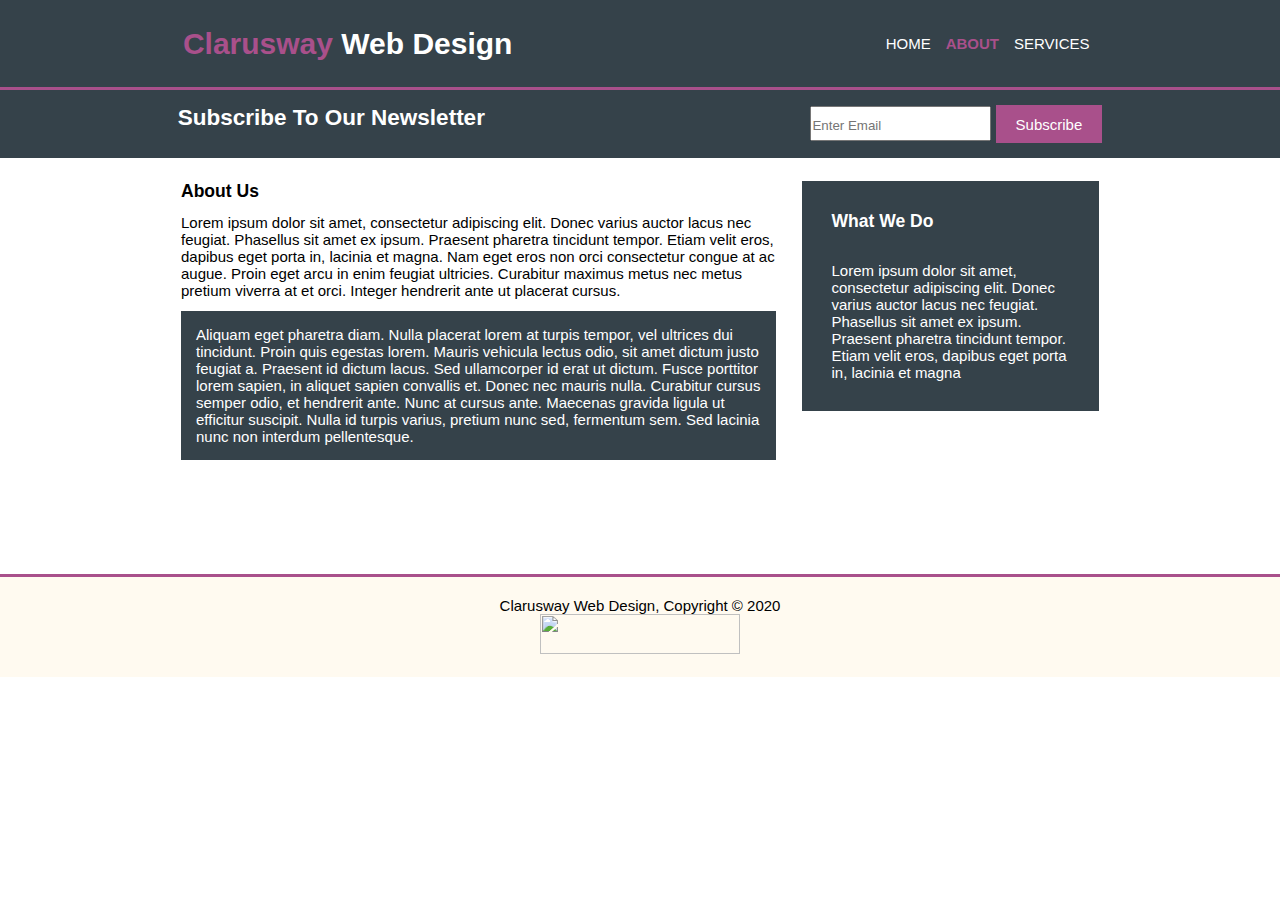
==== about.html @ 1c825e34 "about services pages complete" ====
<!DOCTYPE html>
<html lang="en">
<head>
    <meta charset="UTF-8">
    <meta name="viewport" content="width=device-width, initial-scale=1.0">
    <title>About</title>
    <link rel="stylesheet" href="style.css">
</head>
<body>
    <header>
        <div class="lefthead">
            <h1> <span>Clarusway</span> Web Design</h1>
        </div>
        <div class="righthead">
            <ul>
                <li><a href="./index.html">HOME</a></li>
                <li><a href="./about.html"><span span id="home">ABOUT</span> </a> </li>
                <li><a href="./services.html">SERVICES</a></li>
            </ul>
        </div>
    </header>
    <section id="newsletter">
        <h1>Subscribe To Our Newsletter</h1>
        <form >
            <input type="email" placeholder="Enter Email" required name="email">
            <button>Subscribe</button>
        </form>
    </section>
    <section id="about">
        <div id="about-left">
            <h3>About Us</h3>
            <p>Lorem ipsum dolor sit amet, consectetur adipiscing elit. Donec varius auctor lacus nec feugiat. Phasellus sit amet ex ipsum. Praesent pharetra tincidunt tempor. Etiam velit eros, dapibus eget porta in, lacinia et magna. Nam eget eros non orci consectetur congue at ac augue. Proin eget arcu in enim feugiat ultricies. Curabitur maximus metus nec metus pretium viverra at et orci. Integer hendrerit ante ut placerat cursus.</p>
            <p class="black">Aliquam eget pharetra diam. Nulla placerat lorem at turpis tempor, vel ultrices dui tincidunt. Proin quis egestas lorem. Mauris vehicula lectus odio, sit amet dictum justo feugiat a. Praesent id dictum lacus. Sed ullamcorper id erat ut dictum. Fusce porttitor lorem sapien, in aliquet sapien convallis et. Donec nec mauris nulla. Curabitur cursus semper odio, et hendrerit ante. Nunc at cursus ante. Maecenas gravida ligula ut efficitur suscipit. Nulla id turpis varius, pretium nunc sed, fermentum sem. Sed lacinia nunc non interdum pellentesque.</p>
        </div>
        <div id="about-right">
            <h3>What We Do</h3>
            <p class="black">Lorem ipsum dolor sit amet, consectetur adipiscing elit. Donec varius auctor lacus nec feugiat. Phasellus sit amet ex ipsum. Praesent pharetra tincidunt tempor. Etiam velit eros, dapibus eget porta in, lacinia et magna</p>
        </div>
    </section>
    <footer>
        <p>Clarusway Web Design, Copyright © 2020</p>
        <a href="http://www.clarusway.com"><img src="https://clarusway.com/wp-content/uploads/2020/06/clarusway_logo.png" width="200" height="40"></a>
    </footer>
</body>
</html>
---- style.css ----
*{margin: 0;
padding: 0;
box-sizing: border-box;}
html{
    font-size: 15px;
    font-family: Arial, Helvetica, sans-serif;
}
header{
    height: 6rem;
    display: flex;
    justify-content: space-around;
    background: #35424a;
    color: #ffffff;
    border-bottom: #a9508b 3px solid;
    align-items: center;
    flex-wrap: wrap;


}

header span{
    color: #a9508b;
    font-weight: bold;
}
header ul{
    display: flex;
    list-style-type: none;
}
header a{
    margin: 0.5rem;
    color: #ffffff;
    text-decoration-line: none;
}
header a:hover ,#home:hover{
    font-weight: bolder;
    color: #929ca1;
}

#poster{
    min-height: 400px;
    text-align: center;
    color: #ffffff;
    background-image:url(./img/showcase.jpg);
    background-repeat: no-repeat;
    display: flex;
    flex-flow: column;
    align-content: center;


}

#poster div{
    /* min-width: 500px; */

}

#poster h1{
    padding-top: 100px;
    margin-bottom: 10px;
    text-align: center;
    font-size:3.3rem ;
    
    
}
#poster p{
    text-align: center;
    font-size:1.4rem ;
    padding:2rem 15rem;
       
}
#newsletter{
  display:flex ;
  justify-content: space-around;
  padding: 15px;
  color: #ffffff;
  background: #35424a;
  font-family: Arial, Helvetica, sans-serif;
  flex-wrap: wrap;

}

#newsletter h1{
    font-size: 1.5rem;
}

#newsletter button{
    font-size: 1rem;
    height: 38px;
    background: #a9508b;
    padding: 0 20px;
    color: #ffffff;
    border: none;

}
#newsletter input{
height: 35px;
padding-top: 3px;
}
#boxes{
    display: flex;
}
.box{
    text-align: center;
    margin-top: 2rem;
}
.box img{
    width: 90px;
}
.box h3{
    padding-top: 2rem;
    font-size: 1.2rem;
}
.box p{
    font-size: 1rem;
    padding: 3rem;
}
footer{
    font-family: Arial, Helvetica, sans-serif;
    text-align: center;
    padding: 20px;
    margin-top: 20px;
    color: black;
    background-color: #fffaf0;
    border-top: #a9508b 3px solid;
}
/* about */
#about{
    display: flex;
    margin:1.5rem 3rem;
    justify-content: center;
    padding-bottom: 80px;
}
#about-left{
    margin-right:  1.7rem;
    width: 50%;
}
#about-left p{
    margin:0.8rem 0;
}
.black{
    color: #ffffff;
    background: #35424a;
    padding: 1rem; 
}
#about-right{
    padding: 1rem; 
    height: max-content;
    color: #ffffff;
    background: #35424a; 
    width: 25%;
 
}
#about-right h3{
    padding: 1rem; 
}
/* services */
#services{
    display: flex;
    margin:1.5rem 3rem;
    justify-content: center;
}
#services h3{
    margin-bottom: 1rem;
}

.services-box{
    padding: 20px;
    border: #cccccc solid 1px;
    margin-bottom: 5px;
    background: #e6e6e6;
    padding: 2rem 1rem;
}
.services-right{
    height: max-content;
    color: #ffffff;
    background: #35424a;
    padding: 1rem;
    margin: 0 2rem ;
    width: 25%;
}
.services-left{
    width: 50%;
}

.services-right button{
    font-size: 1rem;
    height: 38px;
    background: #a9508b;
    padding: 0 15px;
    color: #ffffff;
    border: none;
    margin-top:9px ;

}
.services-right input{

    height: 2rem;
    margin: 10px 0;
    width: 100%;
}
.services-right textarea{

    margin: 10px 0;
    width: 100%;
}
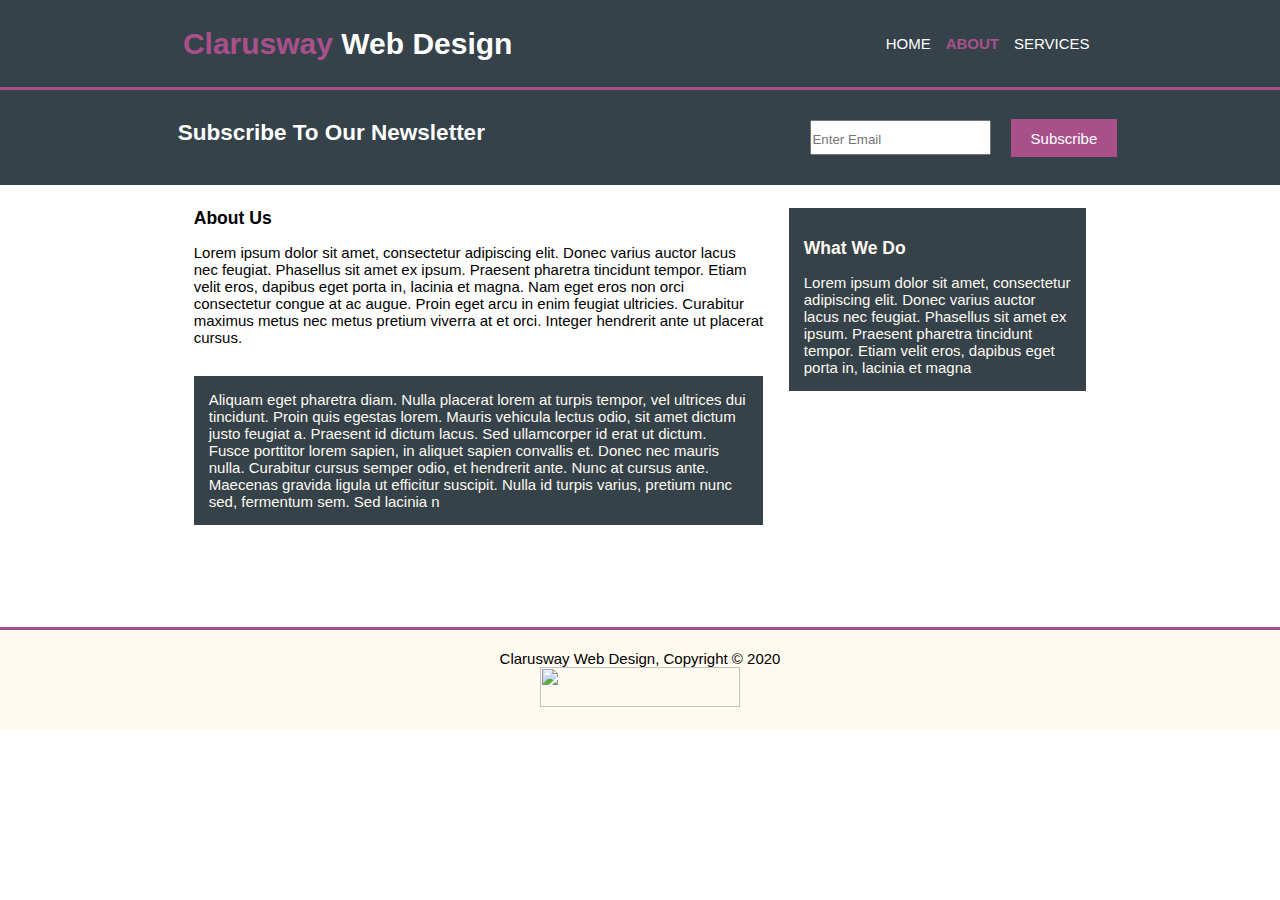
==== commit 8c643922: "update and completed" ====
--- a/about.html
+++ b/about.html
@@ -1,45 +1,80 @@
 <!DOCTYPE html>
 <html lang="en">
-<head>
-    <meta charset="UTF-8">
-    <meta name="viewport" content="width=device-width, initial-scale=1.0">
+  <head>
+    <meta charset="UTF-8" />
+    <meta name="viewport" content="width=device-width, initial-scale=1.0" />
     <title>About</title>
-    <link rel="stylesheet" href="style.css">
-</head>
-<body>
-    <header>
+    <link rel="stylesheet" href="style.css" />
+  </head>
+  <body>
+    <div class="bigContainer">
+      <header>
         <div class="lefthead">
-            <h1> <span>Clarusway</span> Web Design</h1>
+          <h1><span>Clarusway</span> Web Design</h1>
         </div>
         <div class="righthead">
-            <ul>
-                <li><a href="./index.html">HOME</a></li>
-                <li><a href="./about.html"><span span id="home">ABOUT</span> </a> </li>
-                <li><a href="./services.html">SERVICES</a></li>
-            </ul>
+          <ul>
+            <li><a href="index.html">HOME</a></li>
+            <li>
+              <a href="about.html"><span id="home">ABOUT</span></a>
+            </li>
+            <li><a href="services.html">SERVICES</a></li>
+          </ul>
         </div>
-    </header>
-    <section id="newsletter">
+      </header>
+      <section id="newsletter">
         <h1>Subscribe To Our Newsletter</h1>
-        <form >
-            <input type="email" placeholder="Enter Email" required name="email">
-            <button>Subscribe</button>
+        <form>
+          <input type="email" placeholder="Enter Email" required name="email" />
+          <button>Subscribe</button>
         </form>
-    </section>
-    <section id="about">
-        <div id="about-left">
-            <h3>About Us</h3>
-            <p>Lorem ipsum dolor sit amet, consectetur adipiscing elit. Donec varius auctor lacus nec feugiat. Phasellus sit amet ex ipsum. Praesent pharetra tincidunt tempor. Etiam velit eros, dapibus eget porta in, lacinia et magna. Nam eget eros non orci consectetur congue at ac augue. Proin eget arcu in enim feugiat ultricies. Curabitur maximus metus nec metus pretium viverra at et orci. Integer hendrerit ante ut placerat cursus.</p>
-            <p class="black">Aliquam eget pharetra diam. Nulla placerat lorem at turpis tempor, vel ultrices dui tincidunt. Proin quis egestas lorem. Mauris vehicula lectus odio, sit amet dictum justo feugiat a. Praesent id dictum lacus. Sed ullamcorper id erat ut dictum. Fusce porttitor lorem sapien, in aliquet sapien convallis et. Donec nec mauris nulla. Curabitur cursus semper odio, et hendrerit ante. Nunc at cursus ante. Maecenas gravida ligula ut efficitur suscipit. Nulla id turpis varius, pretium nunc sed, fermentum sem. Sed lacinia nunc non interdum pellentesque.</p>
+      </section>
+      <section id="about">
+        <div class="about-left">
+          <h3>About Us</h3>
+
+          <p>
+            Lorem ipsum dolor sit amet, consectetur adipiscing elit. Donec
+            varius auctor lacus nec feugiat. Phasellus sit amet ex ipsum.
+            Praesent pharetra tincidunt tempor. Etiam velit eros, dapibus eget
+            porta in, lacinia et magna. Nam eget eros non orci consectetur
+            congue at ac augue. Proin eget arcu in enim feugiat ultricies.
+            Curabitur maximus metus nec metus pretium viverra at et orci.
+            Integer hendrerit ante ut placerat cursus.
+          </p>
+
+          <p class="black">
+            Aliquam eget pharetra diam. Nulla placerat lorem at turpis tempor,
+            vel ultrices dui tincidunt. Proin quis egestas lorem. Mauris
+            vehicula lectus odio, sit amet dictum justo feugiat a. Praesent id
+            dictum lacus. Sed ullamcorper id erat ut dictum. Fusce porttitor
+            lorem sapien, in aliquet sapien convallis et. Donec nec mauris
+            nulla. Curabitur cursus semper odio, et hendrerit ante. Nunc at
+            cursus ante. Maecenas gravida ligula ut efficitur suscipit. Nulla id
+            turpis varius, pretium nunc sed, fermentum sem. Sed lacinia n
+          </p>
         </div>
-        <div id="about-right">
-            <h3>What We Do</h3>
-            <p class="black">Lorem ipsum dolor sit amet, consectetur adipiscing elit. Donec varius auctor lacus nec feugiat. Phasellus sit amet ex ipsum. Praesent pharetra tincidunt tempor. Etiam velit eros, dapibus eget porta in, lacinia et magna</p>
+        <div class="about-right">
+          <h3>What We Do</h3>
+
+          <p class="black">
+            Lorem ipsum dolor sit amet, consectetur adipiscing elit. Donec
+            varius auctor lacus nec feugiat. Phasellus sit amet ex ipsum.
+            Praesent pharetra tincidunt tempor. Etiam velit eros, dapibus eget
+            porta in, lacinia et magna
+          </p>
         </div>
-    </section>
-    <footer>
+      </section>
+
+      <footer>
         <p>Clarusway Web Design, Copyright © 2020</p>
-        <a href="http://www.clarusway.com"><img src="https://clarusway.com/wp-content/uploads/2020/06/clarusway_logo.png" width="200" height="40"></a>
-    </footer>
-</body>
-</html>
+        <a href="http://www.clarusway.com"
+          ><img
+            src="https://clarusway.com/wp-content/uploads/2020/06/clarusway_logo.png"
+            width="200"
+            height="40"
+        /></a>
+      </footer>
+    </div>
+  </body>
+</html>--- a/style.css
+++ b/style.css
@@ -1,11 +1,16 @@
-*{margin: 0;
-padding: 0;
-box-sizing: border-box;}
-html{
+* {
+    margin: 0;
+    padding: 0;
+    box-sizing: border-box;
+    /* border: 1px solid red; */
+  }
+  
+  html {
     font-size: 15px;
     font-family: Arial, Helvetica, sans-serif;
-}
-header{
+  }
+  
+  header {
     height: 6rem;
     display: flex;
     justify-content: space-around;
@@ -13,193 +18,322 @@
     color: #ffffff;
     border-bottom: #a9508b 3px solid;
     align-items: center;
-    flex-wrap: wrap;
-
-
-}
-
-header span{
+    flex-wrap: wrap; /**/
+  }
+  
+  header span {
     color: #a9508b;
     font-weight: bold;
-}
-header ul{
+  }
+  
+  header ul {
     display: flex;
     list-style-type: none;
-}
-header a{
+  }
+  header a {
     margin: 0.5rem;
-    color: #ffffff;
-    text-decoration-line: none;
-}
-header a:hover ,#home:hover{
+    text-decoration: none;
+    color: #ffffff;
+  }
+  
+  header a:hover,
+  #home:hover {
     font-weight: bolder;
     color: #929ca1;
-}
-
-#poster{
+  }
+  
+  #poster {
     min-height: 400px;
     text-align: center;
     color: #ffffff;
-    background-image:url(./img/showcase.jpg);
+    background-image: url(./img/showcase.jpg);
     background-repeat: no-repeat;
     display: flex;
     flex-flow: column;
-    align-content: center;
-
-
-}
-
-#poster div{
-    /* min-width: 500px; */
-
-}
-
-#poster h1{
+    align-items: center;
+  }
+  
+  #poster h1 {
     padding-top: 100px;
     margin-bottom: 10px;
     text-align: center;
-    font-size:3.3rem ;
-    
-    
-}
-#poster p{
-    text-align: center;
-    font-size:1.4rem ;
-    padding:2rem 15rem;
-       
-}
-#newsletter{
-  display:flex ;
-  justify-content: space-around;
-  padding: 15px;
-  color: #ffffff;
-  background: #35424a;
-  font-family: Arial, Helvetica, sans-serif;
-  flex-wrap: wrap;
-
-}
-
-#newsletter h1{
+    font-size: 3.3rem;
+  }
+  #poster p {
+    text-align: center;
+    font-size: 1.4rem;
+    padding: 2rem 5rem;
+  }
+  
+  #newsletter {
+    display: flex;
+    justify-content: space-around;
+    padding: 15px;
+    color: #ffffff;
+    background: #35424a;
+    font-family: Arial, Helvetica, sans-serif;
+    flex-wrap: wrap; /* */
+  }
+  #newsletter h1 {
     font-size: 1.5rem;
-}
-
-#newsletter button{
+    margin: 1rem;
+  }
+  #newsletter button {
     font-size: 1rem;
     height: 38px;
     background: #a9508b;
     padding: 0 20px;
     color: #ffffff;
     border: none;
-
-}
-#newsletter input{
-height: 35px;
-padding-top: 3px;
-}
-#boxes{
-    display: flex;
-}
-.box{
+  }
+  #newsletter input {
+    height: 35px;
+    padding-top: 3px;
+    margin: 1rem;
+  }
+  #boxes {
+    display: flex;
+    justify-content: center; /*çalışması için boş alan gereklidir */
+  }
+  .box {
+    width: 33%;
     text-align: center;
     margin-top: 2rem;
-}
-.box img{
-    width: 90px;
-}
-.box h3{
+  }
+  .box img {
+    width: 6rem;
+  }
+  .box h3 {
     padding-top: 2rem;
     font-size: 1.2rem;
-}
-.box p{
+  }
+  .box p {
     font-size: 1rem;
     padding: 3rem;
-}
-footer{
+  }
+  footer {
     font-family: Arial, Helvetica, sans-serif;
     text-align: center;
     padding: 20px;
-    margin-top: 20px;
+    bottom: 0;
     color: black;
     background-color: #fffaf0;
     border-top: #a9508b 3px solid;
-}
-/* about */
-#about{
-    display: flex;
-    margin:1.5rem 3rem;
+  }
+  
+  /* ABOUT */
+  
+  #about {
+    display: flex;
     justify-content: center;
+    margin: 1.5rem 3rem;
     padding-bottom: 80px;
-}
-#about-left{
-    margin-right:  1.7rem;
+  }
+  
+  .about-left {
+    padding-right: 1.7rem;
     width: 50%;
-}
-#about-left p{
-    margin:0.8rem 0;
-}
-.black{
-    color: #ffffff;
-    background: #35424a;
-    padding: 1rem; 
-}
-#about-right{
-    padding: 1rem; 
+  }
+  
+  .about-left h3 {
+    margin-bottom: 1rem;
+  }
+  
+  .about-left .black {
+    margin-top: 2rem;
+    background-color: #35424a;
+    color: #fffaf0;
+    padding: 1rem;
+  }
+  
+  .about-right {
     height: max-content;
-    color: #ffffff;
-    background: #35424a; 
+    padding: 1rem;
+    background-color: #35424a;
+    color: #fffaf0;
     width: 25%;
- 
-}
-#about-right h3{
-    padding: 1rem; 
-}
-/* services */
-#services{
-    display: flex;
-    margin:1.5rem 3rem;
-    justify-content: center;
-}
-#services h3{
-    margin-bottom: 1rem;
-}
-
-.services-box{
+  }
+  
+  .about-right h3 {
+    margin: 1rem 0;
+  }
+  
+  /* SERVİCES */
+  
+  #services {
+    display: flex;
+    justify-content: center; /*çalışması için boş alan gereklidir */
+    margin: 1.5rem 3rem;
+  }
+  
+  .services-left {
+    margin-left: 10%;
+    width: 50%;
+  }
+  
+  .services-box {
     padding: 20px;
     border: #cccccc solid 1px;
     margin-bottom: 5px;
     background: #e6e6e6;
     padding: 2rem 1rem;
-}
-.services-right{
+  }
+  
+  #services h3 {
+    margin-bottom: 1rem;
+  }
+  
+  .services-right {
+    background-color: #35424a;
+    color: #fffaf0;
     height: max-content;
-    color: #ffffff;
-    background: #35424a;
     padding: 1rem;
-    margin: 0 2rem ;
+    margin: 0rem 2rem;
     width: 25%;
-}
-.services-left{
-    width: 50%;
-}
-
-.services-right button{
+  }
+  
+  .services-right input,
+  .services-right textarea {
+    width: 100%;
+  }
+  
+  .services-right form {
+    flex-flow: column;
+  }
+  
+  .services-right button {
     font-size: 1rem;
     height: 38px;
     background: #a9508b;
-    padding: 0 15px;
+    padding: 0px 15px;
     color: #ffffff;
     border: none;
-    margin-top:9px ;
-
-}
-.services-right input{
-
+    margin-top: 8px;
+  }
+  .services-right input {
     height: 2rem;
     margin: 10px 0;
-    width: 100%;
-}
-.services-right textarea{
-
+  }
+  .services-right textarea {
     margin: 10px 0;
-    width: 100%;
-}
+  }
+  
+  @media only screen and (min-width: 1200px) {
+    .bigContainer {
+      max-width: 1900px;
+      margin: 0 auto;
+    }
+  }
+  
+  @media only screen and (min-width: 992px) and (max-width: 1199px) {
+    html {
+      font-size: 14px;
+    }
+  }
+  
+  @media only screen and (min-width: 768px) and (max-width: 991px) {
+    html {
+      font-size: 14px;
+    }
+    .about-left {
+      padding-right: 1.7rem;
+      width: 55%;
+    }
+    .about-right {
+      width: 30%;
+    }
+  
+    .services-left {
+      width: 55%;
+    }
+    .services-right {
+      margin: 2.2rem 2rem; /* for ipad */
+      width: 30%;
+    }
+  
+    footer {
+      /* for ipad */
+      margin-top: 25vh;
+      padding: 20px;
+      bottom: 0;
+    }
+  }
+  
+  @media only screen and (min-width: 576px) and (max-width: 767px) {
+    html {
+      font-size: 14px;
+    }
+    .about-left {
+      padding-right: 1.7rem;
+      width: 60%;
+    }
+    .about-right {
+      width: 35%;
+    }
+  
+    .services-left {
+      width: 60%;
+    }
+    .services-right {
+      width: 35%;
+    }
+  }
+  
+  @media only screen and (max-width: 575px) {
+    html {
+      font-size: 14px;
+    }
+    #newsletter {
+      /* for iphone 5/SE */
+      padding: 0;
+    }
+    #newsletter button {
+      /* for iphone 5/SE */
+      font-size: 1rem;
+      height: 36px;
+      padding: 0 13px;
+    }
+  
+    #boxes {
+      display: flex;
+      flex-flow: column;
+      align-items: center;
+    }
+    .box {
+      width: 100%;
+      /* text-align: center; */
+      margin-top: 2rem;
+    }
+  
+    #about {
+      display: flex;
+      flex-direction: column;
+      /* justify-content: center; */
+      align-content: center;
+      /* margin: 1.5rem 3rem; */
+      padding-bottom: 8px;
+    }
+    .about-left {
+      width: 90%;
+     
+     }
+    .about-right {
+      margin-top: 10px;
+      width: 85%;
+    }
+  
+    #services {
+      display: flex;
+      flex-direction: column;
+      justify-content: center;
+      align-items: center;
+      margin: 1.5rem 3rem;
+    }
+    .services-left {
+      margin-left: 0;
+      width: 80%;
+    }
+    .services-right {
+      width: 80%;
+    }
+  }